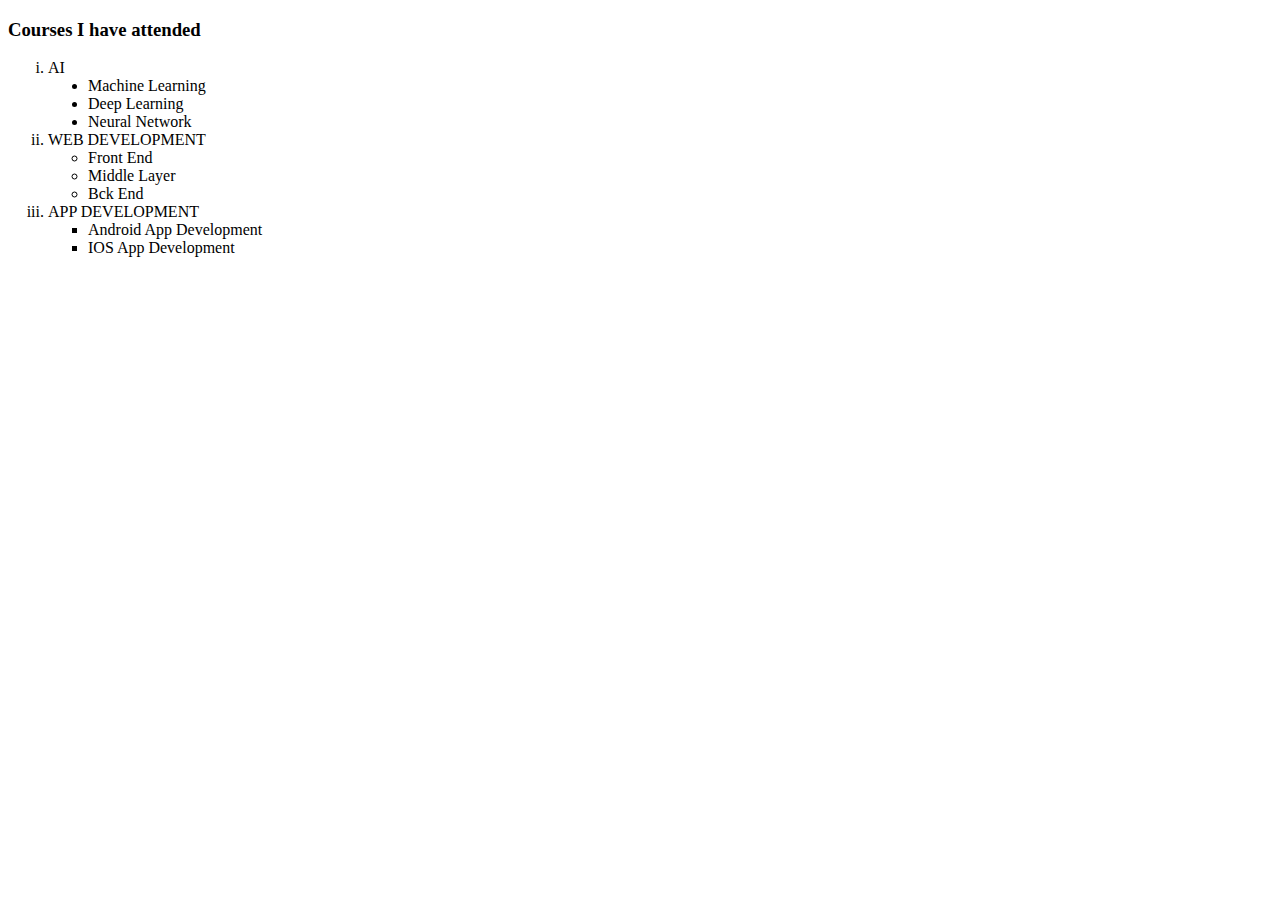
==== app/courseList.html @ ca6dce21 "Added Ordered List of Courses" ====
<!DOCTYPE html>
<html>
    <head>
        <title>list</title> 
    </head>
    <body>
        <h3>Courses I have attended</h3>
        <ol type=i>
            <li>AI
                <ul type=disc>
                    <li>Machine Learning</li>
                    <li>Deep Learning</li>
                    <li>Neural Network</li>
                </ul>
            </li>
            <li>WEB DEVELOPMENT
                <ul type=circle>
                    <li>Front End</li>
                    <li>Middle Layer</li>
                    <li>Bck End</li>
                </ul>
            </li>
            <li>APP DEVELOPMENT
                <ul type=square>
                    <li>Android App Development</li>
                    <li>IOS App Development</li>
                </ul>
            </li>
        </ol>
    </body>
</html>
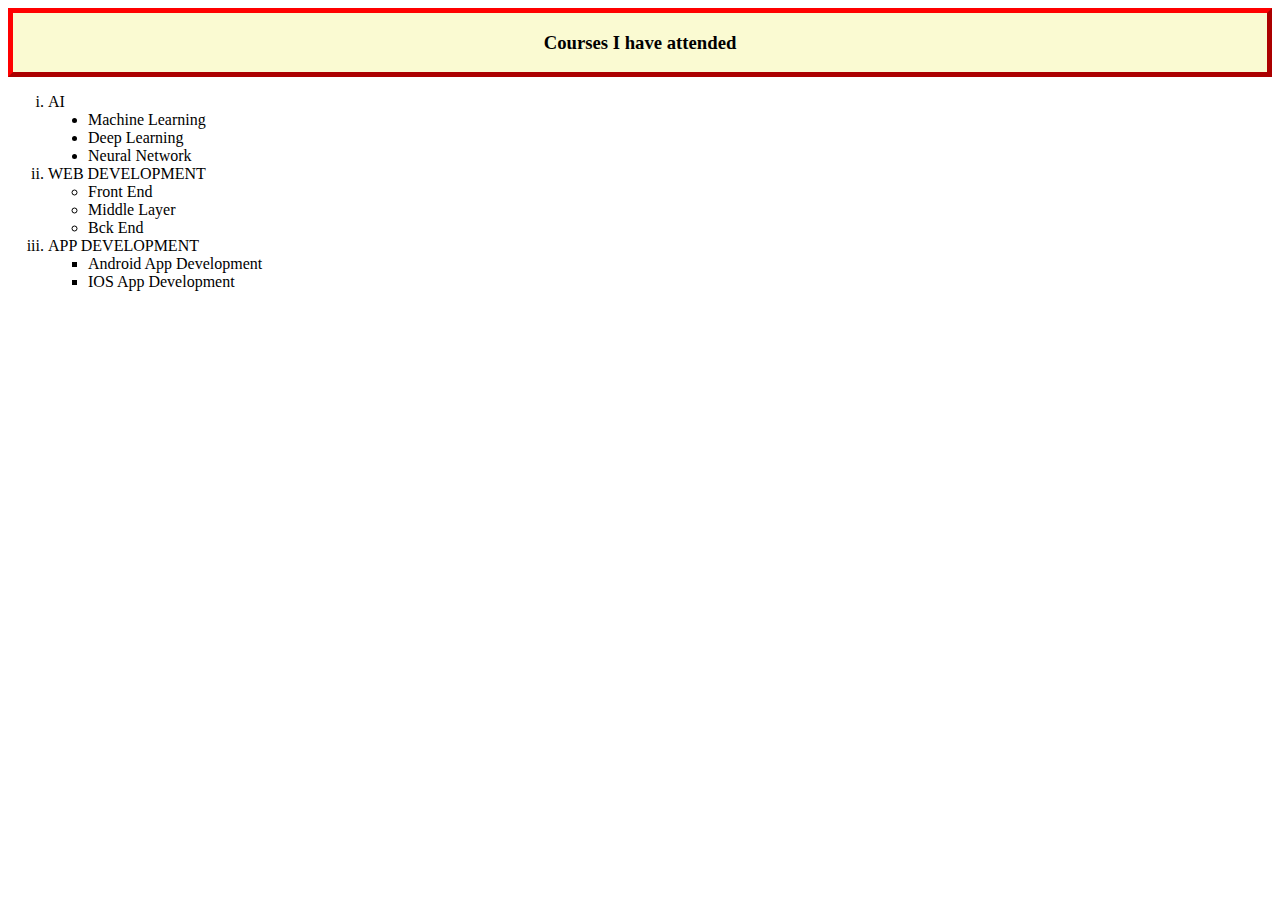
==== commit 6d5cbd1d: "Added Division Element" ====
--- a/app/courseList.html
+++ b/app/courseList.html
@@ -1,10 +1,17 @@
 <!DOCTYPE html>
 <html>
     <head>
-        <title>list</title> 
+        <style>
+        .myDiv {
+            border: 5px outset red;
+            background-color: lightgoldenrodyellow;    
+            text-align: center;
+            }
+        </style>
     </head>
-    <body>
+    <body><div class="myDiv">
         <h3>Courses I have attended</h3>
+        </div>  
         <ol type=i>
             <li>AI
                 <ul type=disc>
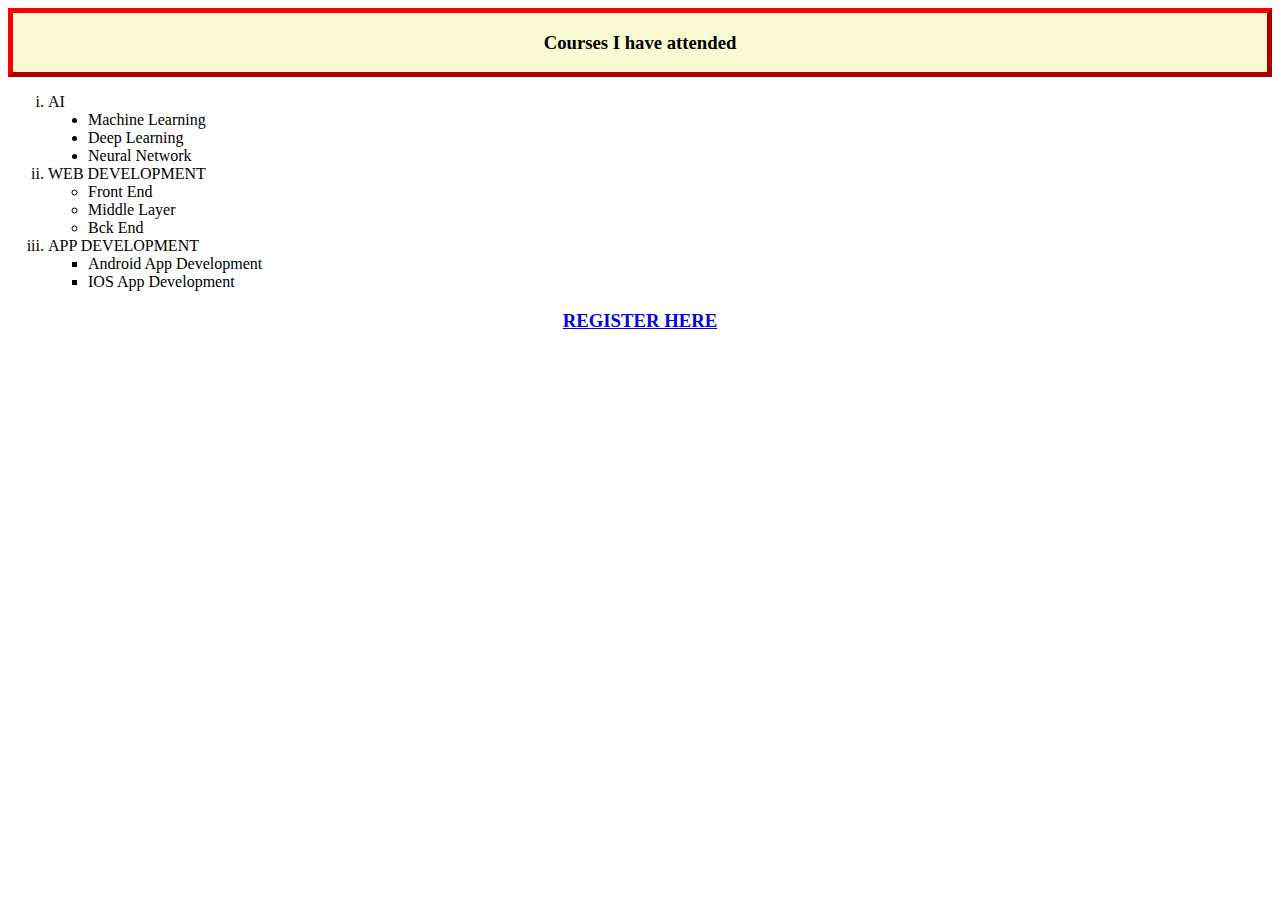
==== commit 60b2a533: "Added Registration Page" ====
--- a/app/courseList.html
+++ b/app/courseList.html
@@ -12,7 +12,7 @@
     <body><div class="myDiv">
         <h3>Courses I have attended</h3>
         </div>  
-        <ol type=i>
+        <ol type=i start=1>
             <li>AI
                 <ul type=disc>
                     <li>Machine Learning</li>
@@ -34,5 +34,8 @@
                 </ul>
             </li>
         </ol>
+        <div align='center'>
+            <h3><a href='Registration.html'>REGISTER HERE</a></h3>
+        </div>
     </body>
 </html>